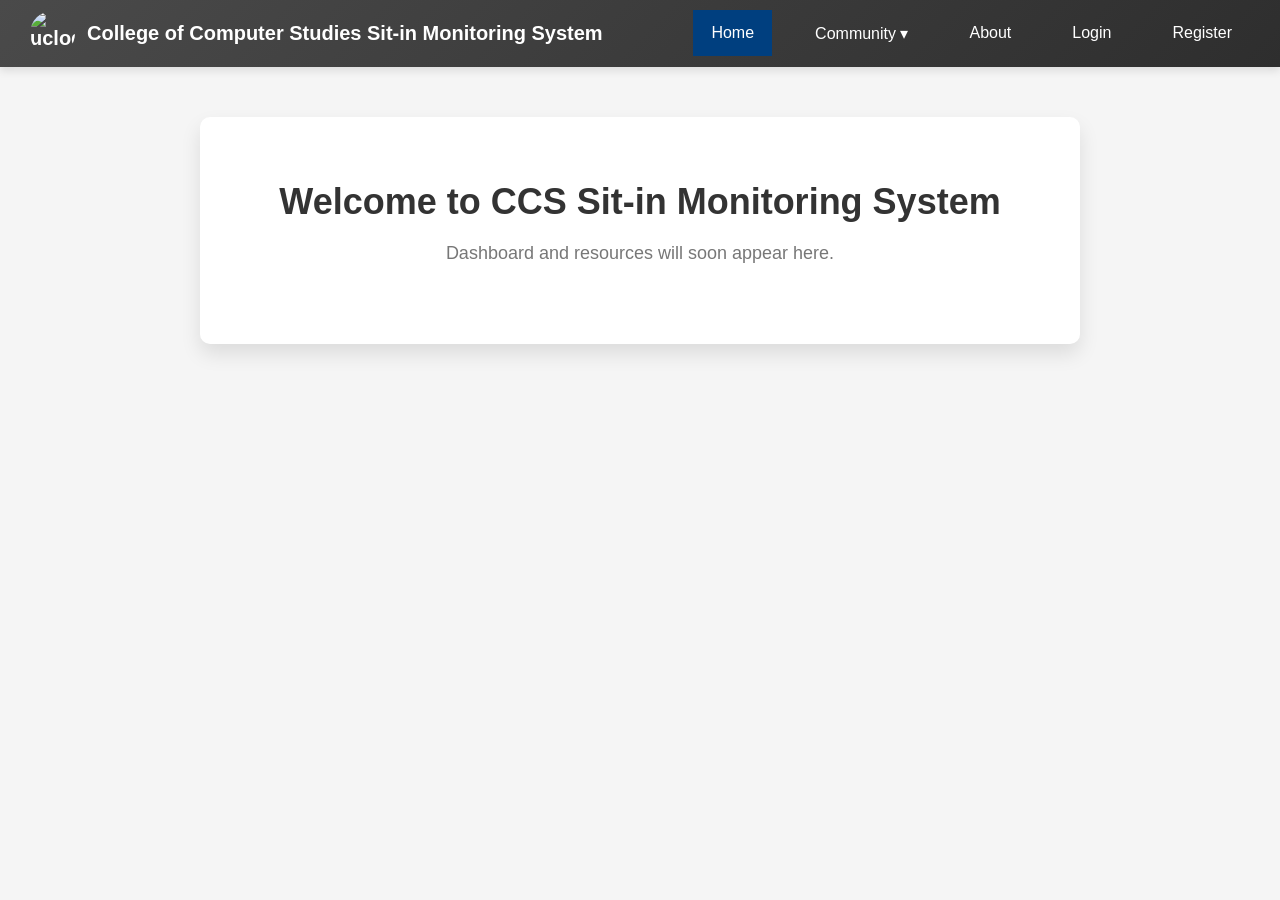
==== index.html @ c92f3364 "Improve UI/UX" ====
<!DOCTYPE html>
<html lang="en">
<head>
  <meta charset="UTF-8">
  <meta name="viewport" content="width=device-width, initial-scale=1.0">
  <title>CCS | Home</title>
  <link rel="stylesheet" href="styles.css">
  <link rel="icon" href="uclogo.png" type="image/png" />
  <style>
  /* GENERAL STYLES */
body {
  margin: 0;
  font-family: Arial, Helvetica, sans-serif;
  background: #f5f5f5;
  position: relative;
  opacity: 0;
  animation: fadeIn 1s forwards;
}

/* Navbar Transition */
@keyframes fadeIn {
  from { opacity: 0; }
  to { opacity: 1; }
}

/* NAVBAR STYLES */
.topnav {
  display: flex;
  justify-content: space-between;
  align-items: center;
  background: linear-gradient(135deg, #4a4a4a, #2e2e2e);
  padding: 10px 30px;
  box-shadow: 0 4px 8px rgba(0, 0, 0, 0.1);
  transition: background 0.3s ease-in-out;
  position: relative; /* important for z-index context */
  z-index: 10000; /* ensure navbar is above main content */
  perspective: 700px; /* for 3D effect */
}

#title {
  display: flex;
  align-items: center;
  gap: 12px;
  color: white;
  font-weight: bold;
  font-size: 20px;
}

#uc {
  height: 45px;
  width: 45px;
  border-radius: 50%;
}

.topnavInside ul {
  list-style: none;
  margin: 0;
  padding: 0;
  display: flex;
  gap: 25px;
  transition: transform 0.3s ease-in-out;
}

.topnavInside li {
  position: relative; /* dropdown absolute positioning anchor */
  perspective: 600px; /* for 3D dropdown */
}

.topnavInside a {
  display: block;
  color: white;
  padding: 14px 18px;
  text-decoration: none;
  font-size: 16px;
  font-weight: 500;
  transition: background-color 0.3s ease, transform 0.3s ease-in-out;
  transform-style: preserve-3d;
  cursor: pointer;
}

.topnavInside a:hover {
  background-color: #0056b3;
  color: white;
  transform: translateY(-2px);
}

.topnavInside a.active {
  background-color: #003f7f;
  color: white;
}

/* DROPDOWN MENU */
.dropdown-content {
  display: none;
  position: absolute;
  top: 38px; /* just below parent menu */
  left: 0;
  background-color: #f9f9f9;
  min-width: 160px;
  box-shadow: 0 15px 35px rgba(0, 0, 0, 0.25);
  border-radius: 5px;
  overflow: hidden;
  transform: rotateX(-20deg) translateY(-6px);
  transform-origin: top center;
  opacity: 0;
  transition: transform 0.35s ease, opacity 0.35s ease;
  pointer-events: none; /* prevent interaction when hidden */
  z-index: 11000; /* above navbar and content */
  list-style: none;
  padding: 0;
}

.dropdown:hover .dropdown-content {
  display: block;
  transform: rotateX(0deg) translateY(0);
  opacity: 1;
  pointer-events: auto; /* enable interaction */
}

.dropdown-content li {
  margin: 0;
  padding: 0;
}

.dropdown-content li a {
  display: block;
  padding: 12px 16px;
  font-size: 14px;
  color: #333;
  text-decoration: none;
  transition: background-color 0.2s ease, transform 0.3s ease;
  transform-style: preserve-3d;
}

.dropdown-content li a:hover {
  background-color: #ddd;
  transform: translateZ(5px);
}

/* MAIN CONTENT STYLES */
.content {
  max-width: 800px;
  margin: 50px auto;
  padding: 40px;
  background: white;
  border-radius: 10px;
  box-shadow: 0 10px 20px rgba(0, 0, 0, 0.1);
  text-align: center;
  opacity: 0;
  animation: fadeInContent 1s forwards;
  position: relative;
  z-index: 1; /* lower than navbar */
}

@keyframes fadeInContent {
  0% { opacity: 0; }
  100% { opacity: 1; }
}

.content h1 {
  font-size: 36px;
  color: #333;
  margin-bottom: 20px;
  font-weight: 600;
  transition: transform 0.3s ease-in-out;
}

.content h1:hover {
  transform: translateY(-5px);
}

.content p {
  font-size: 18px;
  color: #777;
  margin-bottom: 40px;
}

/* BUTTON GROUP */
.button-group {
  display: flex;
  justify-content: center;
  gap: 15px;
  transition: opacity 0.3s ease-in-out;
}

.button-group button,
.button-group a {
  padding: 15px 25px;
  font-size: 18px;
  font-weight: 500;
  border-radius: 6px;
  cursor: pointer;
  transition: 0.3s ease, transform 0.3s ease-in-out;
  text-decoration: none;
  display: inline-block;
  width: 200px;
  text-align: center;
}

.button-group button {
  background-color: #007bff;
  color: white;
  border: none;
}

.button-group a {
  background-color: #6c757d;
  color: white;
}

.button-group button:hover {
  background-color: #0056b3;
  transform: translateY(-5px);
}

.button-group a:hover {
  background-color: #545b62;
  transform: translateY(-5px);
}

/* Watermark for index.html */
body::before {
  content: "";
  position: fixed;
  top: 50%;
  left: 50%;
  width: 400px;
  height: 400px;
  background: url('ucmainccslogo.png') no-repeat center center;
  background-size: contain;
  opacity: 0.1;
  transform: translate(-50%, -50%);
  pointer-events: none;
  z-index: 0;
}

/* MOBILE RESPONSIVE STYLES */
@media (max-width: 768px) {
  .topnav {
    flex-direction: column;
    padding: 20px;
  }

  .topnavInside ul {
    flex-direction: column;
    width: 100%;
  }

  .topnavInside a {
    padding: 12px;
  }

  .content {
    width: 90%;
    padding: 30px;
  }

  .button-group {
    flex-direction: column;
    gap: 20px;
  }

  .button-group button,
  .button-group a {
    width: 100%;
    padding: 12px;
  }
}
    </style>
</head>
<body>

  <!-- NAVBAR -->
  <div class="topnav">
    <div id="title">
      <img src="uclogo.png" alt="uclogo" id="uc">
      <span>College of Computer Studies Sit-in Monitoring System</span>
    </div>
    <div class="topnavInside">
      <ul>
        <li><a class="active" href="#">Home</a></li>
        <li class="dropdown">
          <a href="#">Community &#9662;</a>
          <ul class="dropdown-content">
            <li><a href="events.html">Events</a></li>
            <li><a href="clubs.html">Clubs</a></li>
            <li><a href="forum.html">Forum</a></li>
          </ul>
        </li>
        <li><a href="#">About</a></li>
        <li><a href="login.html">Login</a></li>
        <li><a href="register.html">Register</a></li>
      </ul>
    </div>
  </div>

  <!-- MAIN CONTENT -->
  <div class="content">
    <h1>Welcome to CCS Sit-in Monitoring System</h1>
    <p>Dashboard and resources will soon appear here.</p>
  </div>

</body>
</html>
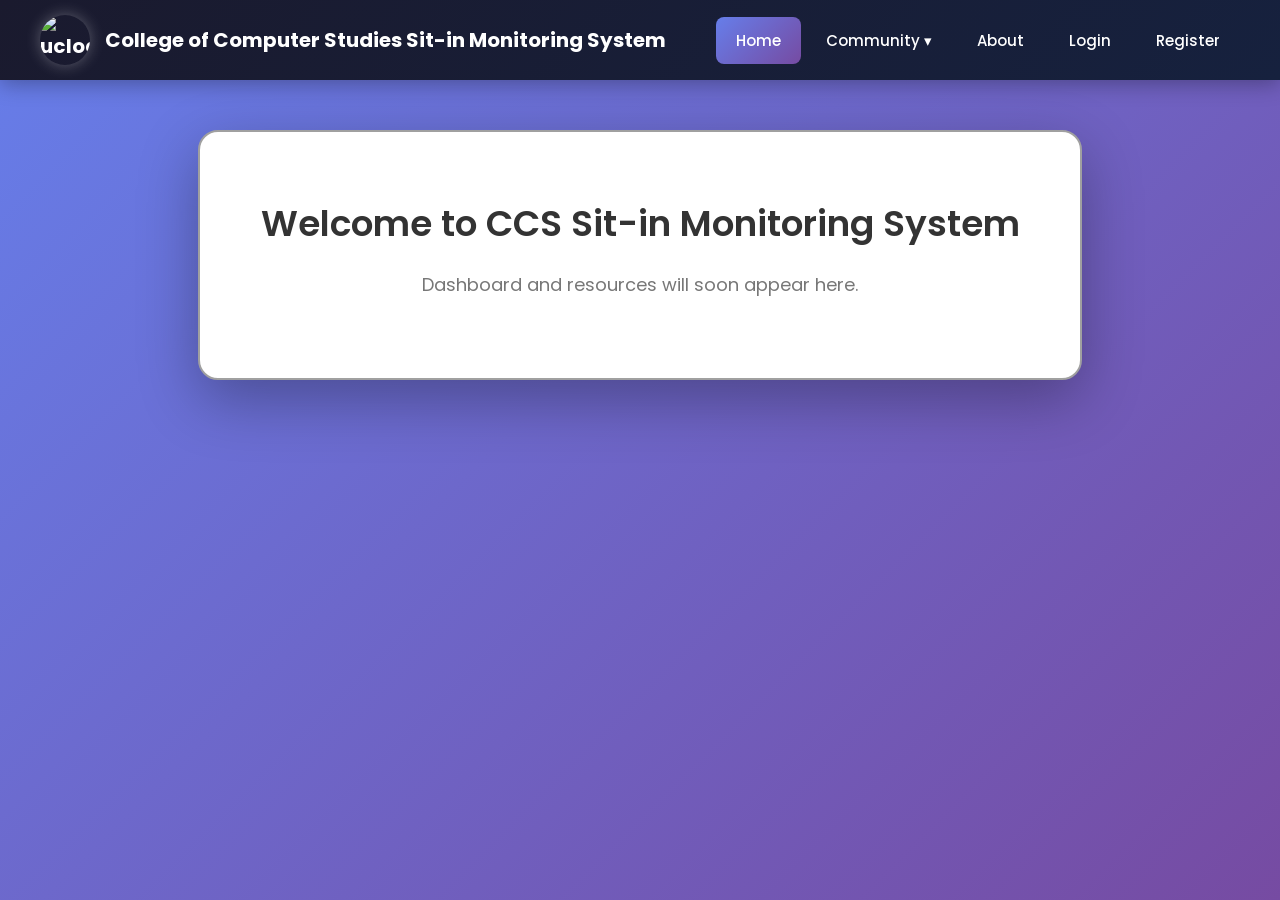
==== commit 51ed2761: "Updated April 2, 2026" ====
--- a/index.html
+++ b/index.html
@@ -6,21 +6,15 @@
   <title>CCS | Home</title>
   <link rel="stylesheet" href="styles.css">
   <link rel="icon" href="uclogo.png" type="image/png" />
+  <link href="https://fonts.googleapis.com/css2?family=Poppins:wght@300;400;500;600;700&display=swap" rel="stylesheet">
   <style>
   /* GENERAL STYLES */
 body {
   margin: 0;
-  font-family: Arial, Helvetica, sans-serif;
-  background: #f5f5f5;
+  font-family: 'Poppins', sans-serif;
+  background: linear-gradient(135deg, #667eea 0%, #764ba2 100%);
+  min-height: 100vh;
   position: relative;
-  opacity: 0;
-  animation: fadeIn 1s forwards;
-}
-
-/* Navbar Transition */
-@keyframes fadeIn {
-  from { opacity: 0; }
-  to { opacity: 1; }
 }
 
 /* NAVBAR STYLES */
@@ -28,28 +22,33 @@
   display: flex;
   justify-content: space-between;
   align-items: center;
-  background: linear-gradient(135deg, #4a4a4a, #2e2e2e);
-  padding: 10px 30px;
-  box-shadow: 0 4px 8px rgba(0, 0, 0, 0.1);
-  transition: background 0.3s ease-in-out;
-  position: relative; /* important for z-index context */
-  z-index: 10000; /* ensure navbar is above main content */
-  perspective: 700px; /* for 3D effect */
+  background: linear-gradient(135deg, #1a1a2e 0%, #16213e 100%);
+  padding: 15px 40px;
+  box-shadow: 0 4px 20px rgba(0,0,0,0.3);
+  position: sticky;
+  top: 0;
+  z-index: 1000;
 }
 
 #title {
   display: flex;
   align-items: center;
-  gap: 12px;
-  color: white;
-  font-weight: bold;
+  gap: 15px;
+  color: white;
+  font-weight: 700;
   font-size: 20px;
 }
 
 #uc {
-  height: 45px;
-  width: 45px;
+  height: 50px;
+  width: 50px;
   border-radius: 50%;
+  transition: transform 0.4s ease;
+  box-shadow: 0 0 15px rgba(255,255,255,0.3);
+}
+
+#uc:hover {
+  transform: rotate(360deg) scale(1.1);
 }
 
 .topnavInside ul {
@@ -57,35 +56,51 @@
   margin: 0;
   padding: 0;
   display: flex;
-  gap: 25px;
+  gap: 5px;
   transition: transform 0.3s ease-in-out;
 }
 
 .topnavInside li {
-  position: relative; /* dropdown absolute positioning anchor */
-  perspective: 600px; /* for 3D dropdown */
+  position: relative;
 }
 
 .topnavInside a {
   display: block;
   color: white;
-  padding: 14px 18px;
+  padding: 12px 20px;
   text-decoration: none;
-  font-size: 16px;
+  font-size: 15px;
   font-weight: 500;
-  transition: background-color 0.3s ease, transform 0.3s ease-in-out;
-  transform-style: preserve-3d;
-  cursor: pointer;
+  transition: all 0.3s ease;
+  border-radius: 8px;
+  position: relative;
+  overflow: hidden;
+}
+
+.topnavInside a::before {
+  content: '';
+  position: absolute;
+  bottom: 0;
+  left: 50%;
+  width: 0;
+  height: 3px;
+  background: linear-gradient(135deg, #667eea 0%, #764ba2 100%);
+  transition: all 0.3s ease;
+  transform: translateX(-50%);
+  border-radius: 2px;
 }
 
 .topnavInside a:hover {
-  background-color: #0056b3;
-  color: white;
-  transform: translateY(-2px);
+  color: white;
+  background: rgba(255,255,255,0.1);
+}
+
+.topnavInside a:hover::before {
+  width: 80%;
 }
 
 .topnavInside a.active {
-  background-color: #003f7f;
+  background: linear-gradient(135deg, #667eea 0%, #764ba2 100%);
   color: white;
 }
 
@@ -93,28 +108,27 @@
 .dropdown-content {
   display: none;
   position: absolute;
-  top: 38px; /* just below parent menu */
+  top: 50px;
   left: 0;
-  background-color: #f9f9f9;
-  min-width: 160px;
-  box-shadow: 0 15px 35px rgba(0, 0, 0, 0.25);
-  border-radius: 5px;
+  background: linear-gradient(135deg, #1a1a2e 0%, #16213e 100%);
+  min-width: 200px;
+  box-shadow: 0 15px 35px rgba(0, 0, 0, 0.4);
+  border-radius: 12px;
   overflow: hidden;
-  transform: rotateX(-20deg) translateY(-6px);
-  transform-origin: top center;
+  transform: translateY(-10px);
   opacity: 0;
-  transition: transform 0.35s ease, opacity 0.35s ease;
-  pointer-events: none; /* prevent interaction when hidden */
-  z-index: 11000; /* above navbar and content */
+  transition: all 0.3s ease;
+  pointer-events: none;
+  z-index: 11000;
   list-style: none;
-  padding: 0;
+  padding: 8px 0;
 }
 
 .dropdown:hover .dropdown-content {
   display: block;
-  transform: rotateX(0deg) translateY(0);
+  transform: translateY(0);
   opacity: 1;
-  pointer-events: auto; /* enable interaction */
+  pointer-events: auto;
 }
 
 .dropdown-content li {
@@ -124,17 +138,18 @@
 
 .dropdown-content li a {
   display: block;
-  padding: 12px 16px;
+  padding: 12px 20px;
   font-size: 14px;
-  color: #333;
+  color: rgba(255,255,255,0.9);
   text-decoration: none;
-  transition: background-color 0.2s ease, transform 0.3s ease;
-  transform-style: preserve-3d;
+  transition: all 0.3s ease;
+  border-left: 3px solid transparent;
 }
 
 .dropdown-content li a:hover {
-  background-color: #ddd;
-  transform: translateZ(5px);
+  background: rgba(255,255,255,0.1);
+  border-left: 3px solid #667eea;
+  padding-left: 25px;
 }
 
 /* MAIN CONTENT STYLES */
@@ -143,11 +158,9 @@
   margin: 50px auto;
   padding: 40px;
   background: white;
-  border-radius: 10px;
-  box-shadow: 0 10px 20px rgba(0, 0, 0, 0.1);
+  border-radius: 20px;
+  box-shadow: 0 20px 60px rgba(0, 0, 0, 0.3);
   text-align: center;
-  opacity: 0;
-  animation: fadeInContent 1s forwards;
   position: relative;
   z-index: 1; /* lower than navbar */
 }
--- a/styles.css
+++ b/styles.css
@@ -0,0 +1,374 @@
+/* GENERAL */
+body{
+  margin: 0;
+  font-family: Arial, Helvetica, sans-serif;
+  background-color: #f4f4f4;
+    position: relative;
+}
+
+/* NAVBAR */
+.topnav{
+  display: flex;
+  justify-content: space-between;
+  align-items: center;
+  background-color: #a0a0a0;
+  padding: 0 20px;
+}
+
+#title{
+  display: flex;
+  align-items: center;
+  gap: 8px;
+  color: white;
+  font-weight: bold;
+  font-size: 16px;
+}
+
+#uc{
+  height: 35px;
+  width: 35px;
+  border-radius: 50%;
+}
+
+/* Watermark for index.html */
+body::before {
+  content: "";
+  position: fixed; /* stays in place while scrolling */
+  top: 50%;
+  left: 50%;
+  width: 400px; /* adjust size */
+  height: 400px; /* adjust size */
+  background: url('ucmainccslogo.png') no-repeat center center;
+  background-size: contain;
+  opacity: 0.1; /* faint watermark */
+  transform: translate(-50%, -50%);
+  pointer-events: none; /* allows clicking on content */
+  z-index: 0;
+}
+
+/* Ensure main content stays above watermark */
+.topnav, .content, .footer {
+  position: relative;
+  z-index: 1;
+}
+
+/* NAVIGATION LINKS */
+.topnavInside ul{
+  list-style: none;
+  margin: 0;
+  padding: 0;
+  display: flex;
+}
+
+.topnavInside li{
+  position: relative;
+}
+
+.topnavInside a{
+  display: block;
+  color: #f2f2f2;
+  padding: 14px 16px;
+  text-decoration: none;
+  font-size: 17px;
+  transition: 0.3s;
+}
+
+.topnavInside a:hover{
+  background-color: #ddd;
+  color: black;
+}
+
+.topnavInside a.active{
+  background-color: #3e3f3e;
+  color: white;
+}
+
+/* DROPDOWN */
+.dropdown-content{
+  display: none;
+  position: absolute;
+  background-color: #f9f9f9;
+  min-width: 150px;
+  box-shadow: 0 4px 8px rgba(0,0,0,0.2);
+  top: 100%;
+  left: 0;
+  border-radius: 5px;
+  z-index: 1;
+}
+
+.dropdown-content li a{
+  color: black;
+  padding: 12px 16px;
+  display: block;
+}
+
+.dropdown-content li a:hover{
+  background-color: #ddd;
+}
+
+.dropdown:hover .dropdown-content{
+  display: block;
+}
+
+/* REGISTER PAGE CONTAINER */
+.content{
+  max-width: 700px;
+  margin: 60px auto;
+  padding: 30px;
+  border: 2px solid #a0a0a0;
+  border-radius: 8px;
+  background-color: #fff;
+  box-shadow: 0 4px 10px rgba(0,0,0,0.1);
+  text-align: center;
+}
+
+/* FORM STYLE */
+form{
+  max-width: 600px;
+  margin: auto;
+}
+
+/* FORM ROW */
+.form-row{
+  display: flex;
+  align-items: center;
+  margin-bottom: 16px;
+}
+
+.form-row label{
+  width: 150px;
+  font-weight: bold;
+  color: #333;
+}
+
+.form-row input{
+  flex: 1;
+  padding: 10px;
+  border: 1px solid #ccc;
+  border-radius: 6px;
+  transition: 0.3s;
+}
+
+.form-row input:focus{
+  border-color: #007bff;
+  box-shadow: 0 0 6px rgba(0,123,255,0.3);
+  outline: none;
+}
+
+/* BUTTON GROUP */
+.button-group{
+  display: flex;
+  gap: 10px;
+  margin-top: 10px;
+}
+
+/* SAME SIZE BUTTONS */
+.button-group a,
+.button-group button{
+  flex: 1;
+  padding: 12px;
+  text-align: center;
+  font-size: 16px;
+  font-weight: bold;
+  border: none;
+  border-radius: 6px;
+  cursor: pointer;
+  text-decoration: none;
+}
+
+/* REGISTER BUTTON */
+.button-group button{
+  background: #007bff;
+  color: white;
+  transition: 0.3s;
+}
+
+.button-group button:hover{
+  background: #0056b3;
+}
+
+/* BACK BUTTON */
+.back-btn{
+  background: #6c757d;
+  color: white;
+}
+
+.back-btn:hover{
+  background: #545b62;
+}
+
+/* LOGIN PAGE */
+.login-container{
+  display: flex;
+  justify-content: center;
+  align-items: center;
+  height: calc(100vh - 70px);
+  padding: 20px;
+}
+
+.login-form{
+  background: #fff;
+  padding: 40px;
+  width: 350px;
+  border-radius: 10px;
+  border: 2px solid #a0a0a0;
+  box-shadow: 0 6px 20px rgba(0,0,0,0.1);
+}
+
+.login-form h2{
+  text-align: center;
+  margin-bottom: 25px;
+}
+
+/* FORM GROUP */
+.form-group{
+  margin-bottom: 18px;
+}
+
+.form-group label{
+  display: block;
+  margin-bottom: 6px;
+  font-weight: bold;
+}
+
+.form-group input{
+  width: 100%;
+  padding: 10px;
+  border-radius: 6px;
+  border: 1px solid #ccc;
+  transition: 0.3s;
+}
+
+.form-group input:focus{
+  border-color: #007bff;
+  box-shadow: 0 0 6px rgba(0,123,255,0.3);
+  outline: none;
+}
+
+/* LOGIN BUTTON */
+.login-form button{
+  width: 100%;
+  padding: 12px;
+  background: #007bff;
+  color: white;
+  border: none;
+  border-radius: 6px;
+  font-size: 16px;
+  font-weight: bold;
+  cursor: pointer;
+  transition: 0.3s;
+}
+
+.login-form button:hover{
+  background: #0056b3;
+}
+
+/* REGISTER LINK */
+.register-link{
+  text-align: center;
+  margin-top: 15px;
+}
+
+.register-link a{
+  color: #007bff;
+  text-decoration: none;
+}
+
+.register-link a:hover{
+  text-decoration: underline;
+}
+
+/* ===== PROFILE PAGE ===== */
+.profile-card {
+    max-width: 600px;
+    margin: 60px auto;
+    background: #fff;
+    border-radius: 15px;
+    box-shadow: 0 8px 20px rgba(0,0,0,0.2);
+    padding: 40px 30px;
+    text-align: center;
+    font-family: Arial, Helvetica, sans-serif;
+}
+
+.profile-banner {
+    width: 100%;
+    background-color: #007bff;
+    border-radius: 15px 15px 0 0;
+    padding: 20px 0;
+    margin: -40px -30px 30px -30px;
+    color: white;
+    font-size: 22px;
+    font-weight: bold;
+}
+
+.profile-card h2 {
+    margin-bottom: 25px;
+    font-size: 26px;
+    color: #333;
+}
+
+.profile-card p {
+    font-size: 16px;
+    margin: 10px 0;
+    color: #555;
+    text-align: left;
+}
+
+.profile-card p strong {
+    width: 120px;
+    display: inline-block;
+    color: #333;
+}
+
+.logout-btn {
+    display: inline-block;
+    margin-top: 25px;
+    padding: 12px 25px;
+    background: #ff4b5c;
+    color: #fff;
+    font-weight: bold;
+    border-radius: 8px;
+    text-decoration: none;
+    transition: 0.3s;
+}
+
+.logout-btn:hover {
+    background: #e03d4f;
+}
+
+/* MOBILE RESPONSIVE */
+@media (max-width:768px){
+
+  .topnav{
+    flex-direction: column;
+    align-items: flex-start;
+  }
+
+  .topnavInside ul{
+    flex-direction: column;
+    width: 100%;
+  }
+
+  .topnavInside a{
+    padding: 12px;
+  }
+
+  .form-row{
+    flex-direction: column;
+    align-items: flex-start;
+  }
+
+  .form-row label{
+    width: 100%;
+    margin-bottom: 5px;
+  }
+
+  .login-form{
+    width: 100%;
+  }
+
+  .content{
+    width: 90%;
+  }
+
+}
